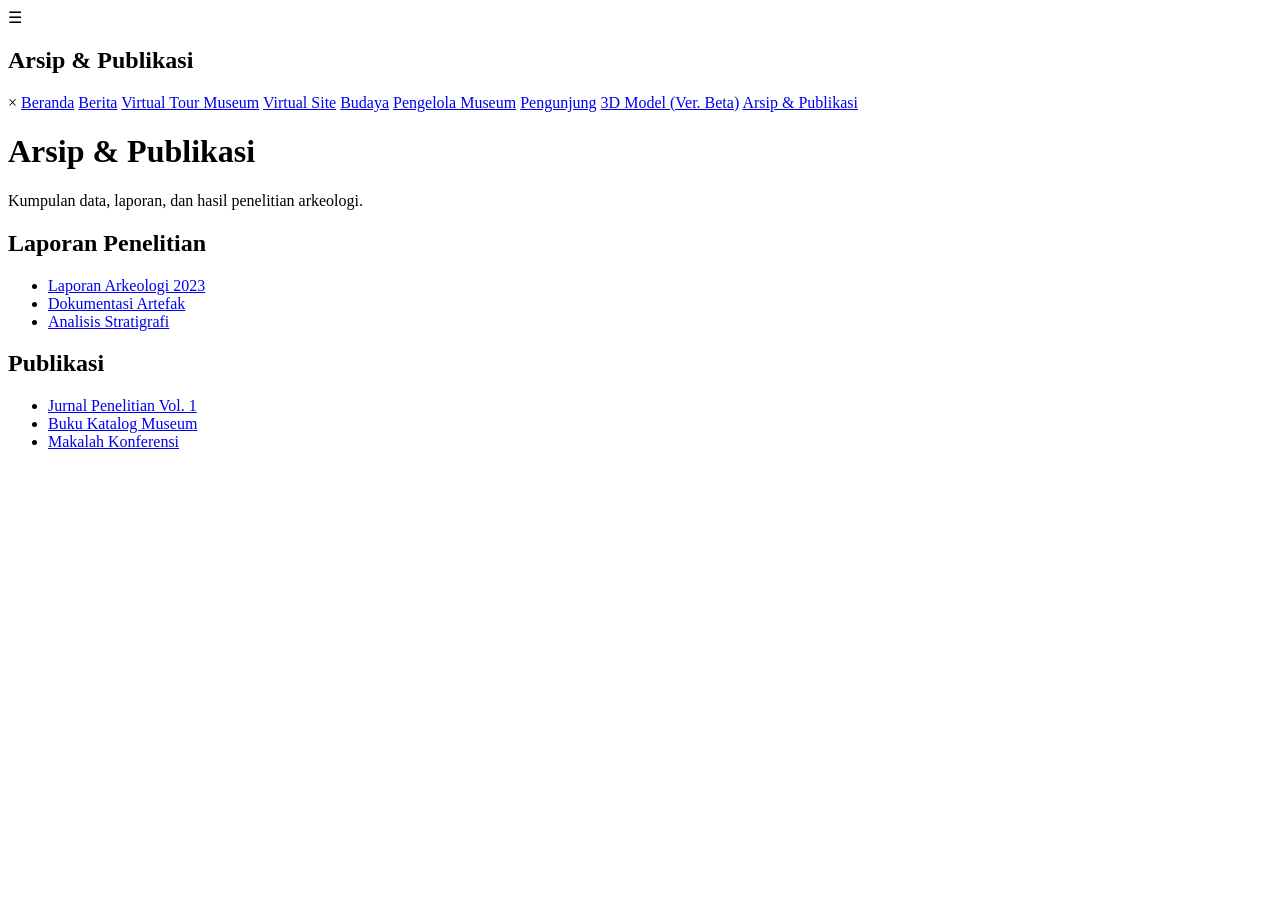
==== arsip.html @ a233235b "Add files via upload" ====
<!DOCTYPE html>
<html lang="id">
<head>
    <meta charset="UTF-8">
    <title>Arsip</title>
    <link rel="stylesheet" href="style.css">
</head>
<body>

<header class="navbar">
    <span class="menu-btn" onclick="toggleMenu()">☰</span>
    <h2>Arsip & Publikasi</h2>
</header>

<div id="overlay" onclick="toggleMenu()"></div>

<aside id="sidebar">
    <span class="close-btn" onclick="toggleMenu()">×</span>
    <a href="index.html">Beranda</a>
    <a href="berita.html">Berita</a>
    <a href="virtual-tour.html">Virtual Tour Museum</a>
    <a href="virtual-site.html">Virtual Site</a>
    <a href="budaya.html">Budaya</a>
    <a href="pengelola.html">Pengelola Museum</a>
    <a href="pengunjung.html">Pengunjung</a>
    <a href="model3d.html">3D Model (Ver. Beta)</a>
    <a href="arsip.html">Arsip & Publikasi</a>
</aside>

<main class="content">
    <h1>Arsip & Publikasi</h1>
    <p>Kumpulan data, laporan, dan hasil penelitian arkeologi.</p>
    
    <section class="archive-section">
        <h2>Laporan Penelitian</h2>
        <ul class="archive-list">
            <li><a href="#">Laporan Arkeologi 2023</a></li>
            <li><a href="#">Dokumentasi Artefak</a></li>
            <li><a href="#">Analisis Stratigrafi</a></li>
        </ul>
    </section>
    
    <section class="archive-section">
        <h2>Publikasi</h2>
        <ul class="archive-list">
            <li><a href="#">Jurnal Penelitian Vol. 1</a></li>
            <li><a href="#">Buku Katalog Museum</a></li>
            <li><a href="#">Makalah Konferensi</a></li>
        </ul>
    </section>
</main>

<script src="script.js"></script>
</body>
</html>
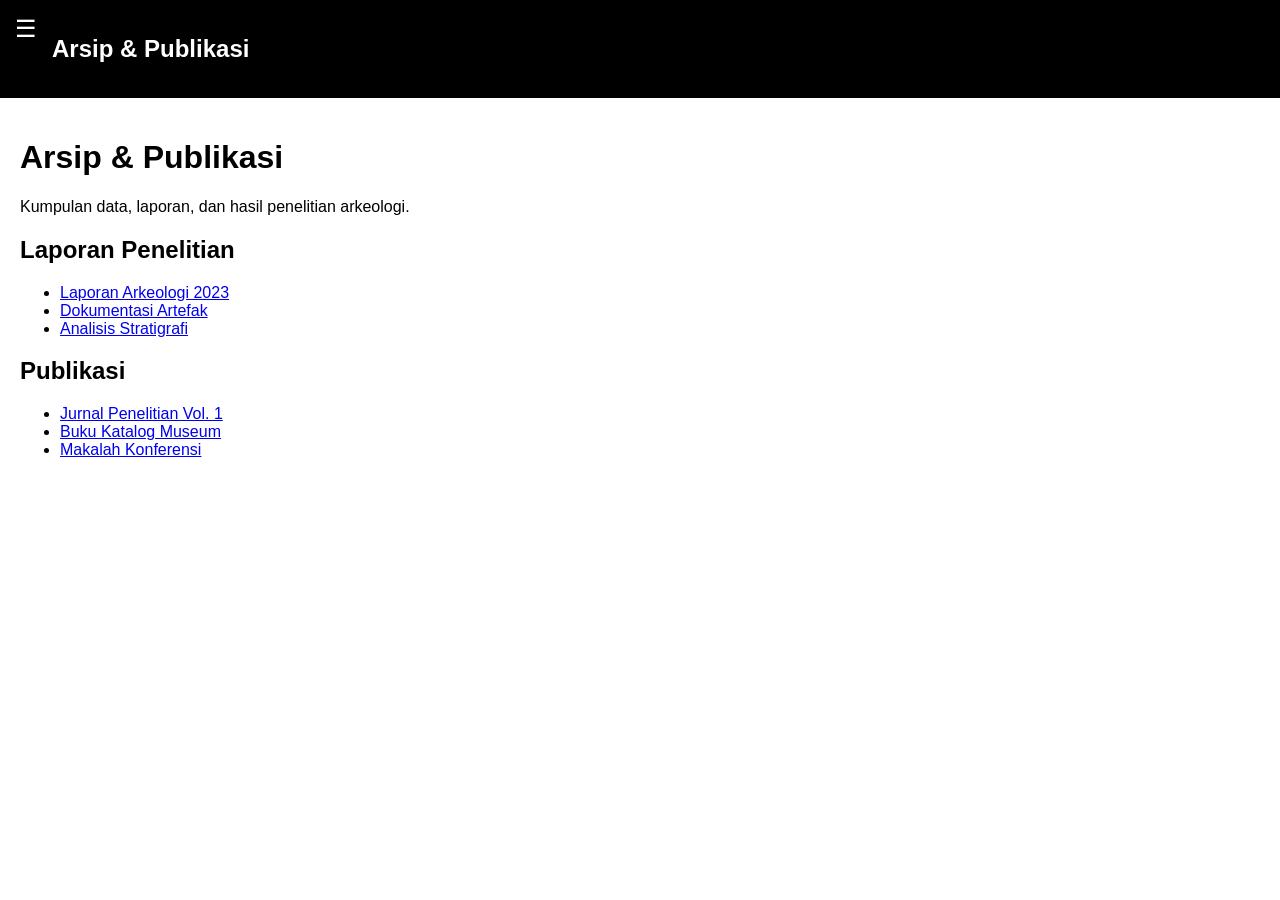
==== commit 21c35ae4: "Add files via upload" ====
--- a/arsip.html
+++ b/arsip.html
@@ -2,6 +2,7 @@
 <html lang="id">
 <head>
     <meta charset="UTF-8">
+    <meta name="viewport" content="width=device-width, initial-scale=1.0">
     <title>Arsip</title>
     <link rel="stylesheet" href="style.css">
 </head>
--- a/style.css
+++ b/style.css
@@ -0,0 +1,67 @@
+* {
+    box-sizing: border-box;
+}
+body {
+    margin: 0;
+    font-family: Arial;
+}
+
+/* Navbar */
+.navbar {
+    display: flex;
+    background: black;
+    color: white;
+    padding: 15px;
+}
+
+.menu-btn {
+    font-size: 24px;
+    cursor: pointer;
+    margin-right: 15px;
+}
+
+/* Sidebar */
+#sidebar {
+    position: fixed;
+    left: -250px;
+    top: 0;
+    width: 250px;
+    height: 100%;
+    background: #111;
+    transition: 0.3s;
+    padding-top: 20px;
+}
+
+#sidebar a {
+    display: block;
+    padding: 15px 20px;
+    color: white;
+    text-decoration: none;
+    border-bottom: 1px solid #222;
+}
+
+#sidebar a:hover {
+    background: #333;
+    padding-left: 25px;
+    transition: 0.2s;
+}
+
+.close-btn {
+    font-size: 30px;
+    margin-left: 15px;
+    cursor: pointer;
+}
+
+/* Overlay */
+#overlay {
+    position: fixed;
+    width: 100%;
+    height: 100%;
+    background: rgba(0,0,0,0.5);
+    display: none;
+}
+
+/* Content */
+.content {
+    padding: 20px;
+}
